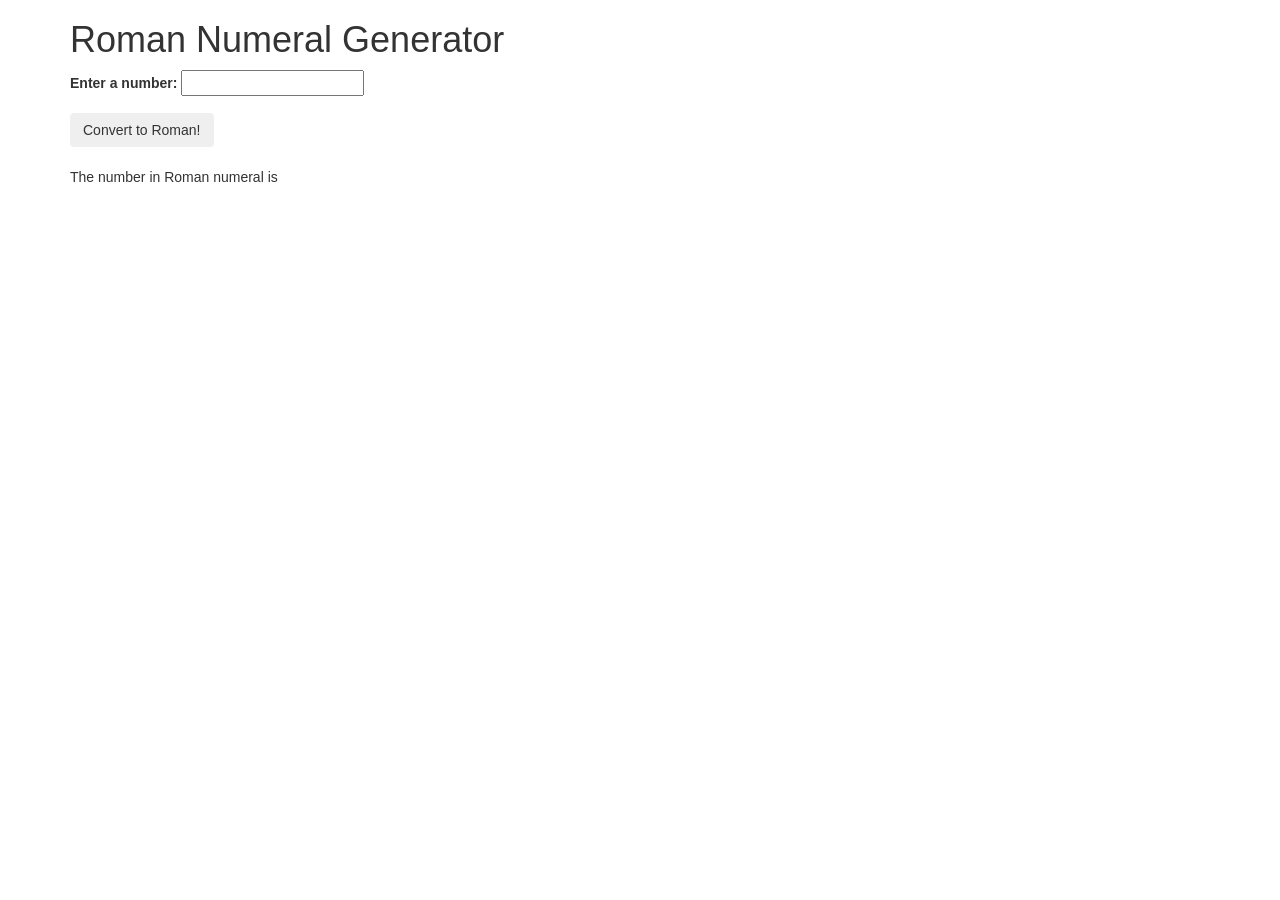
==== roman_numeral.html @ 114b7bd9 "correct readme setup instructions" ====
<!DOCTYPE html>
<html>
  <head>
    <link rel="stylesheet" href="https://maxcdn.bootstrapcdn.com/bootstrap/3.3.5/css/bootstrap.min.css">
    <link href="css/styles.css" rel="stylesheet" type="text/css">
    <script src="js/jquery-1.11.3.js"></script>
    <script src="js/scripts.js"></script>
    <title>Roman Numeral Generator</title>
  </head>
  <body>
    <div class="container">
      <h1>Roman Numeral Generator</h1>

      <form id="countupby">
        <div class="form-group">
          <label for="number">Enter a number:</label>
          <input id="number" type="number">
        </div>

        <button type="submit" class="btn">Convert to Roman!</button>
      </form>
        <br>
      <div id="result">
        <p>The number <span class="number"></span> in Roman numeral is <span class="result"></span></p>
      </div>
    </div>
  </body>
</html>
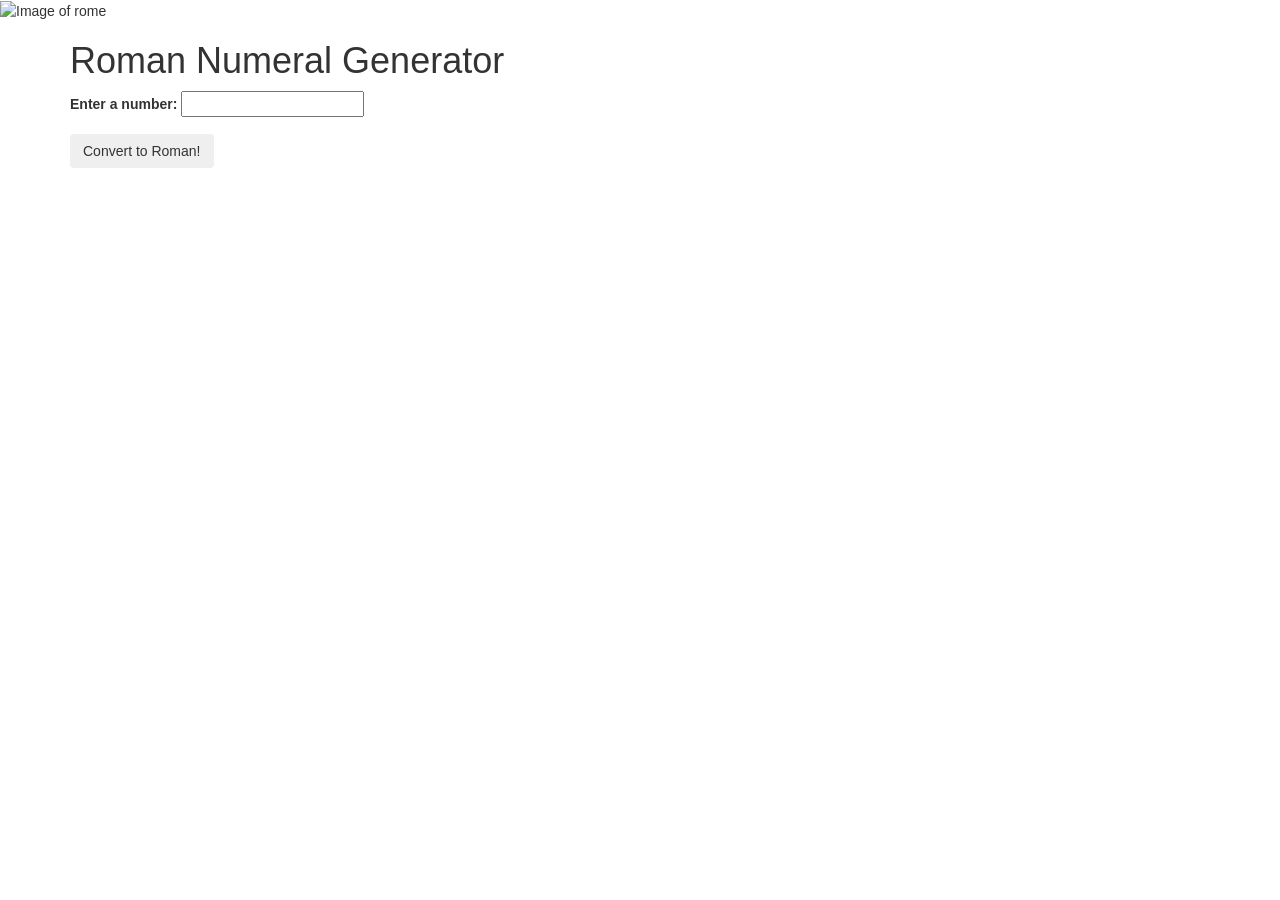
==== commit 008f89d8: "correct readme setup instructions" ====
--- a/roman_numeral.html
+++ b/roman_numeral.html
@@ -8,6 +8,7 @@
     <title>Roman Numeral Generator</title>
   </head>
   <body>
+    <img class="displayed" src="img/Roman.jpg" alt="Image of rome">
     <div class="container">
       <h1>Roman Numeral Generator</h1>
 
--- a/css/styles.css
+++ b/css/styles.css
@@ -0,0 +1,8 @@
+#result {
+  display: none;
+}
+
+img {
+  background-size: cover;
+  background-repeat: no-repeat;
+}
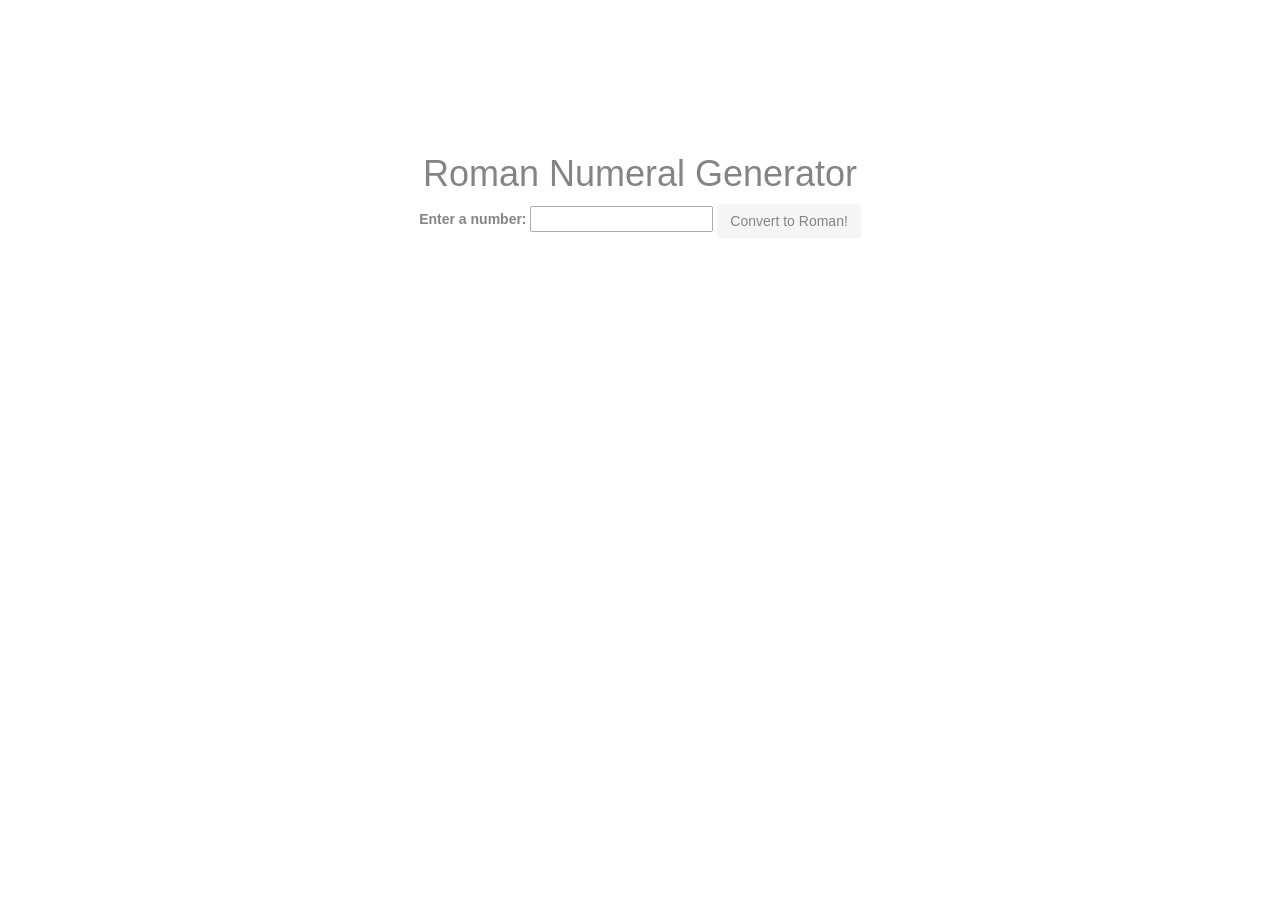
==== commit ee077e02: "add css styling" ====
--- a/roman_numeral.html
+++ b/roman_numeral.html
@@ -8,21 +8,20 @@
     <title>Roman Numeral Generator</title>
   </head>
   <body>
-    <img class="displayed" src="img/Roman.jpg" alt="Image of rome">
     <div class="container">
-      <h1>Roman Numeral Generator</h1>
+      <div class="transbox">
+        <h1>Roman Numeral Generator</h1>
 
-      <form id="countupby">
+        <form id="roman">
         <div class="form-group">
           <label for="number">Enter a number:</label>
           <input id="number" type="number">
+          <button type="submit" class="btn">Convert to Roman!</button>
+        </form>
+        <br>
+        <div id="result">
+          <p>The number <span class="number"></span> in Roman numeral is <span class="result"></span></p>        </div>
         </div>
-
-        <button type="submit" class="btn">Convert to Roman!</button>
-      </form>
-        <br>
-      <div id="result">
-        <p>The number <span class="number"></span> in Roman numeral is <span class="result"></span></p>
       </div>
     </div>
   </body>
--- a/css/styles.css
+++ b/css/styles.css
@@ -2,7 +2,26 @@
   display: none;
 }
 
-img {
+body {
+  background-image: url(img/Roman.jpg);
   background-size: cover;
   background-repeat: no-repeat;
+  position: fixed;
+  min-width: 100%;
+  min-height: 100%;
 }
+
+p {
+  font-size: 1.5em;
+}
+
+
+div.transbox
+{
+  padding: 3%;
+  text-align: center;
+  margin: 100px;
+  background-color: #ffffff;
+  opacity:0.6;
+  filter:alpha(opacity=60); /* For IE8 and earlier */
+}
